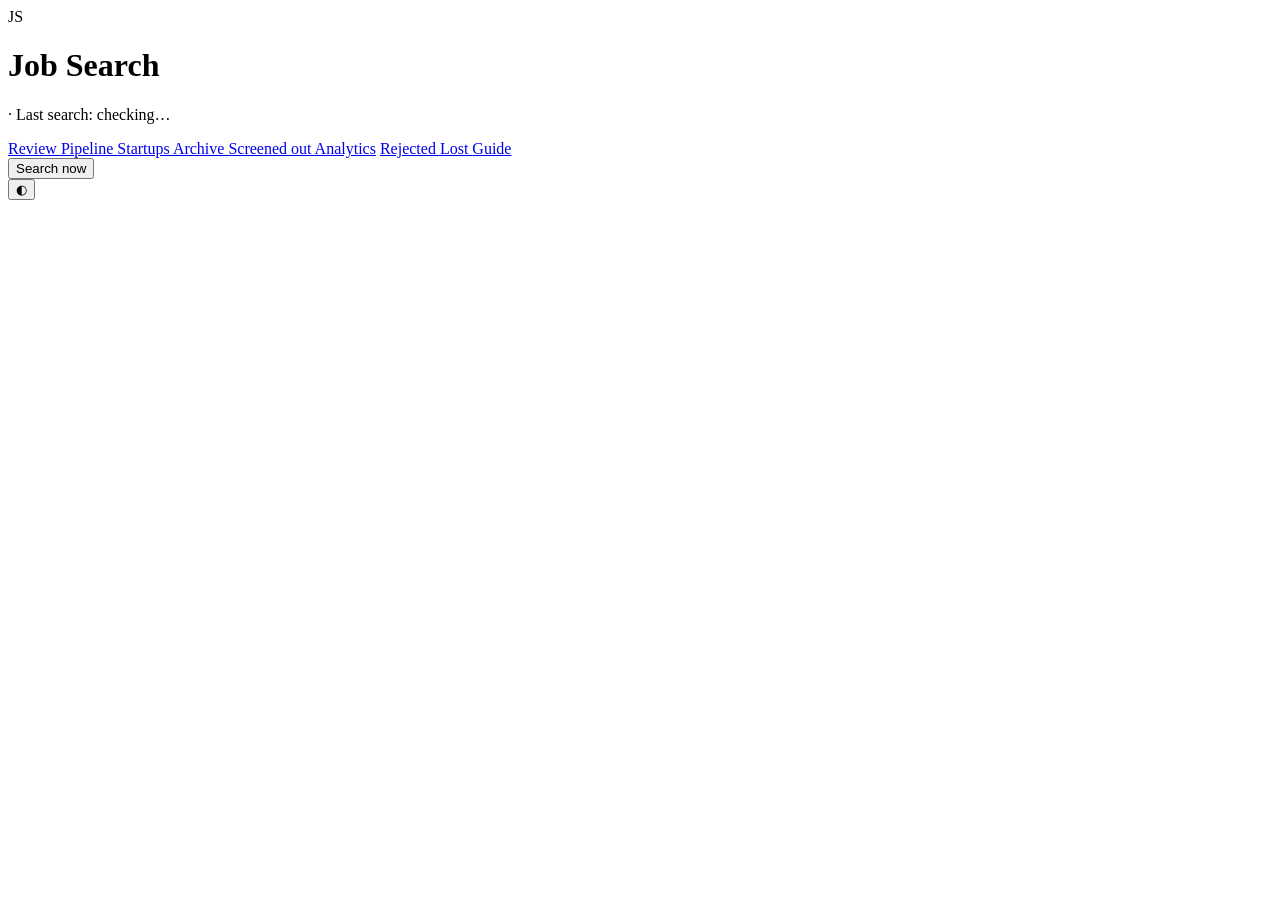
==== dashboard/index.html @ c71a4864 "First open version of the job search: guided onboarding for non-technical users Generic, profile-dri" ====
<!doctype html>
<html lang="en">
<head>
<meta charset="utf-8">
<meta name="viewport" content="width=device-width, initial-scale=1">
<title>Job Search</title>
<link rel="preconnect" href="https://fonts.googleapis.com">
<link rel="preconnect" href="https://fonts.gstatic.com" crossorigin>
<link href="https://fonts.googleapis.com/css2?family=Inter:wght@400;500;600;700&family=Public+Sans:wght@400;500;600;700&display=swap" rel="stylesheet">
<link rel="stylesheet" href="/styles.css?v=open1">
<link rel="icon" href="data:image/svg+xml,<svg xmlns=%22http://www.w3.org/2000/svg%22 viewBox=%220 0 100 100%22><text y=%22.9em%22 font-size=%2290%22>🧭</text></svg>">
</head>
<body>
<script>
if (new URLSearchParams(location.search).get('embed') === '1') document.body.classList.add('embed')
</script>
<header class="topbar">
  <div class="brand">
    <span class="brand-mark">JS</span>
    <div>
      <h1>Job Search</h1>
      <p class="brand-sub"><span id="brand-sub-name"></span> <span class="brand-sep">·</span> <span id="scan-last">Last search: checking…</span></p>
    </div>
  </div>
  <nav class="tabs" id="tabs">
    <a href="#review" data-view="review">Review <span class="tab-count" id="count-review"></span></a>
    <a href="#board" data-view="board">Pipeline <span class="tab-count" id="count-board"></span></a>
    <a href="#startups" data-view="startups">Startups <span class="tab-count" id="count-startups"></span></a>
    <a href="#archive" data-view="archive">Archive <span class="tab-count" id="count-archive"></span></a>
    <a href="#ignored" data-view="ignored">Screened out <span class="tab-count" id="count-ignored"></span></a>
    <a href="#analytics" data-view="analytics">Analytics</a>
    <a href="#rejected" data-view="rejected">Rejected <span class="tab-count" id="count-rejected"></span></a>
    <a href="#lost" data-view="lost">Lost <span class="tab-count" id="count-lost"></span></a>
    <a href="#guide" data-view="guide">Guide</a>
  </nav>
  <div class="top-actions">
    <div class="scan-ctl" id="scan-ctl">
      <span class="scan-dot" id="scan-dot" hidden></span>
      <button class="btn small" id="btn-scan" data-runjob="scan" title="Look for new jobs right now, instead of waiting for the next scheduled search">Search now</button>
    </div>
    <button class="theme-toggle" id="theme-toggle" title="Toggle theme">◐</button>
  </div>
</header>

<main id="view"></main>

<div class="bulkbar" id="bulkbar"></div>
<div class="toast" id="toast"></div>
<script src="/app.js?v=open1"></script>
</body>
</html>
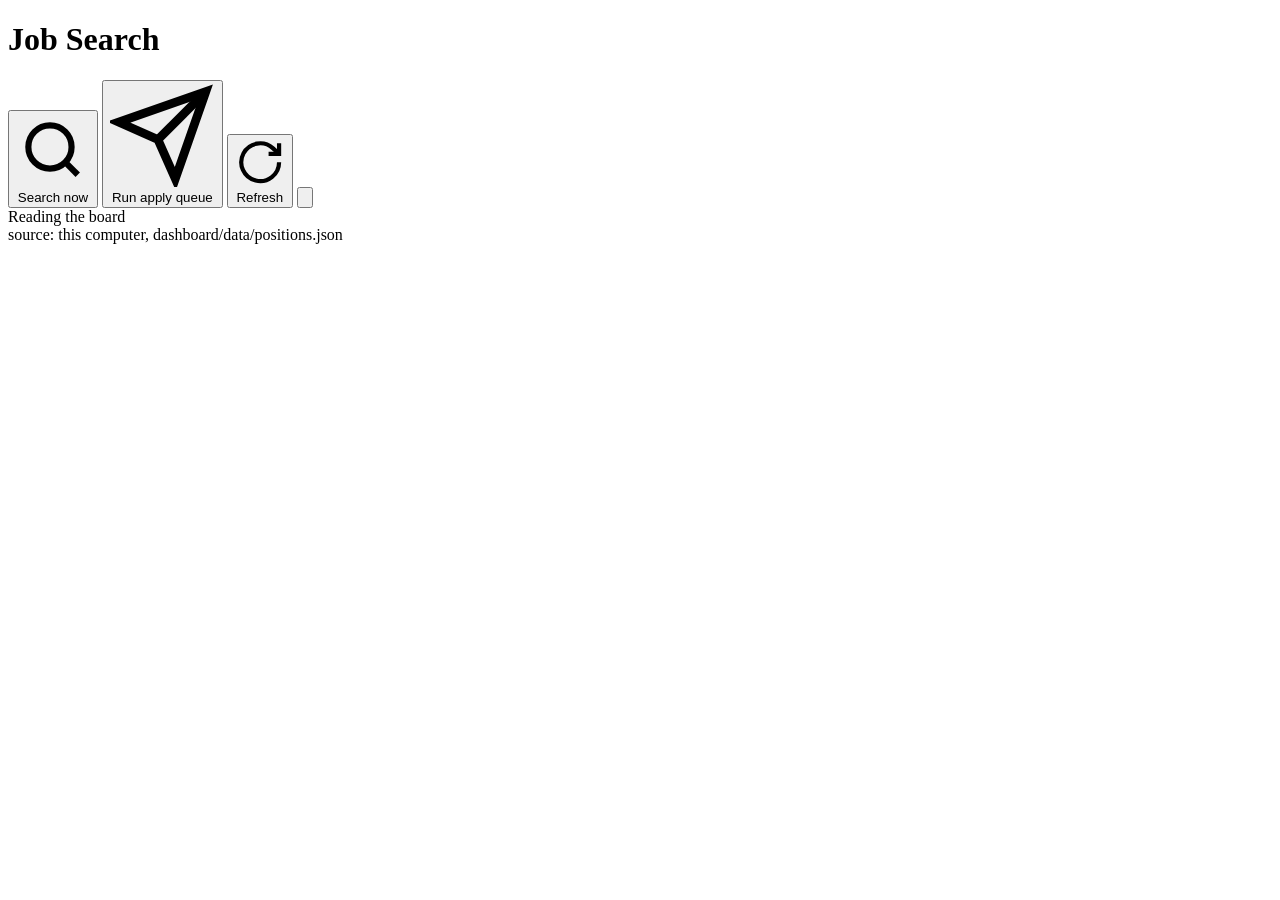
==== commit 01eac82b: "Dashboard: the Command hub's Job Search look Rebuilt the dashboard in the style of the Command hub's" ====
--- a/dashboard/index.html
+++ b/dashboard/index.html
@@ -2,50 +2,64 @@
 <html lang="en">
 <head>
 <meta charset="utf-8">
-<meta name="viewport" content="width=device-width, initial-scale=1">
+<meta name="viewport" content="width=device-width, initial-scale=1, viewport-fit=cover">
 <title>Job Search</title>
 <link rel="preconnect" href="https://fonts.googleapis.com">
 <link rel="preconnect" href="https://fonts.gstatic.com" crossorigin>
-<link href="https://fonts.googleapis.com/css2?family=Inter:wght@400;500;600;700&family=Public+Sans:wght@400;500;600;700&display=swap" rel="stylesheet">
-<link rel="stylesheet" href="/styles.css?v=open1">
-<link rel="icon" href="data:image/svg+xml,<svg xmlns=%22http://www.w3.org/2000/svg%22 viewBox=%220 0 100 100%22><text y=%22.9em%22 font-size=%2290%22>🧭</text></svg>">
+<link href="https://fonts.googleapis.com/css2?family=Inter:wght@400;500;600;700&display=swap" rel="stylesheet">
+<link rel="stylesheet" href="/styles.css?v=hub1">
+<link rel="icon" href="data:image/svg+xml,<svg xmlns=%22http://www.w3.org/2000/svg%22 viewBox=%220 0 100 100%22><circle cx=%2250%22 cy=%2250%22 r=%2240%22 fill=%22%232563EB%22/></svg>">
+<script>
+/* Theme before first paint, so dark mode never flashes white. */
+try {
+  var t = localStorage.getItem("js-theme");
+  if (!t) t = matchMedia("(prefers-color-scheme: dark)").matches ? "dark" : "light";
+  document.documentElement.dataset.theme = t;
+} catch (_) { /* private window */ }
+</script>
 </head>
 <body>
-<script>
-if (new URLSearchParams(location.search).get('embed') === '1') document.body.classList.add('embed')
-</script>
-<header class="topbar">
-  <div class="brand">
-    <span class="brand-mark">JS</span>
-    <div>
-      <h1>Job Search</h1>
-      <p class="brand-sub"><span id="brand-sub-name"></span> <span class="brand-sep">·</span> <span id="scan-last">Last search: checking…</span></p>
+<div class="page">
+  <header class="head">
+    <div class="head-top">
+      <div class="title">
+        <span class="hero-dot"></span>
+        <h1>Job Search</h1>
+        <span class="for" id="for-name"></span>
+      </div>
+      <div class="actions">
+        <button class="btn outlined" id="btn-scan" title="Look for new jobs right now, instead of waiting for the next scheduled search">
+          <svg viewBox="0 0 24 24" fill="none" stroke="currentColor" stroke-width="2"><circle cx="11" cy="11" r="7"/><path d="m20 20-3.5-3.5"/></svg>
+          <span>Search now</span>
+        </button>
+        <button class="btn contained" id="btn-apply" title="Send the applications on your apply queue">
+          <svg viewBox="0 0 24 24" fill="none" stroke="currentColor" stroke-width="2"><path d="M22 2 11 13"/><path d="M22 2 15 22l-4-9-9-4 20-7z"/></svg>
+          <span>Run apply queue</span>
+        </button>
+        <button class="btn outlined" id="btn-refresh" title="Read everything again">
+          <svg viewBox="0 0 24 24" fill="none" stroke="currentColor" stroke-width="2"><path d="M21 12a9 9 0 1 1-3-6.7L21 8"/><path d="M21 3v5h-5"/></svg>
+          <span>Refresh</span>
+        </button>
+        <button class="btn icon" id="btn-theme" title="Switch between light and dark" aria-label="Switch between light and dark">
+          <svg viewBox="0 0 24 24" fill="none" stroke="currentColor" stroke-width="2"><circle cx="12" cy="12" r="4"/><path d="M12 2v2M12 20v2M4.9 4.9l1.4 1.4M17.7 17.7l1.4 1.4M2 12h2M20 12h2M4.9 19.1l1.4-1.4M17.7 6.3l1.4-1.4"/></svg>
+        </button>
+      </div>
     </div>
-  </div>
-  <nav class="tabs" id="tabs">
-    <a href="#review" data-view="review">Review <span class="tab-count" id="count-review"></span></a>
-    <a href="#board" data-view="board">Pipeline <span class="tab-count" id="count-board"></span></a>
-    <a href="#startups" data-view="startups">Startups <span class="tab-count" id="count-startups"></span></a>
-    <a href="#archive" data-view="archive">Archive <span class="tab-count" id="count-archive"></span></a>
-    <a href="#ignored" data-view="ignored">Screened out <span class="tab-count" id="count-ignored"></span></a>
-    <a href="#analytics" data-view="analytics">Analytics</a>
-    <a href="#rejected" data-view="rejected">Rejected <span class="tab-count" id="count-rejected"></span></a>
-    <a href="#lost" data-view="lost">Lost <span class="tab-count" id="count-lost"></span></a>
-    <a href="#guide" data-view="guide">Guide</a>
-  </nav>
-  <div class="top-actions">
-    <div class="scan-ctl" id="scan-ctl">
-      <span class="scan-dot" id="scan-dot" hidden></span>
-      <button class="btn small" id="btn-scan" data-runjob="scan" title="Look for new jobs right now, instead of waiting for the next scheduled search">Search now</button>
-    </div>
-    <button class="theme-toggle" id="theme-toggle" title="Toggle theme">◐</button>
-  </div>
-</header>
+    <div class="strip" id="strip"><span class="strip-item"><span class="dot"></span><span class="strip-label">Reading the board</span></span></div>
+  </header>
 
-<main id="view"></main>
+  <main class="body">
+    <div id="alerts"></div>
+    <section class="card" id="room">
+      <nav class="tabs" id="tabs"></nav>
+      <div class="card-body" id="content"></div>
+    </section>
+    <div class="source-line" id="source-line">source: this computer, dashboard/data/positions.json</div>
+  </main>
+</div>
 
-<div class="bulkbar" id="bulkbar"></div>
-<div class="toast" id="toast"></div>
-<script src="/app.js?v=open1"></script>
+<div id="dialogs"></div>
+<div class="toast" id="toast" role="status" aria-live="polite"></div>
+<script src="/app.js?v=hub1"></script>
 </body>
 </html>
